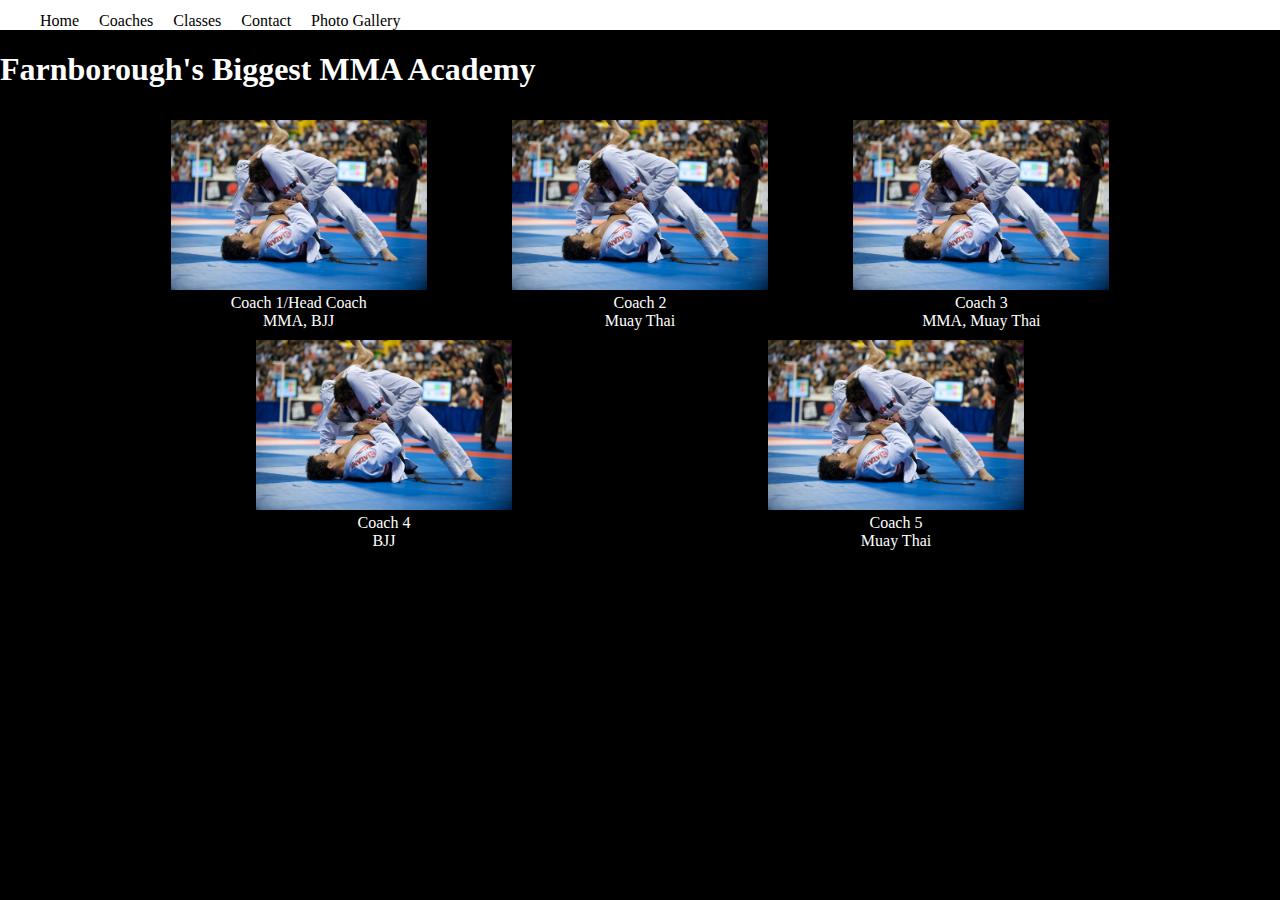
==== coaches.html @ 7070a820 "Completed Coaches section w/o styling" ====
<!DOCTYPE html>
<html lang="en">
  <head>
    <meta charset="UTF-8" />
    <meta name="viewport" content="width=device-width, initial-scale=1.0" />
    <title>Coaches</title>
    <link rel="stylesheet" href="assets/css/styles.css" />
  </head>
  <body>
    <nav>
      <ul>
        <li>
          <a>Home</a>
        </li>
        <li>
          <a>Coaches</a>
        </li>
        <li>
          <a>Classes</a>
        </li>
        <li>
          <a>Contact</a>
        </li>
        <li>
          <a>Photo Gallery</a>
        </li>
      </ul>
    </nav>
    <main>
      <h1>Farnborough's Biggest MMA Academy</h1>
      <section class="info coaches">
        <div class="coaches-list">
            <div class="coach-card">
                <img src="assets/images/roll.jpg" />
                <p class="coaches-name">Coach 1/Head Coach</p>
                <p class="coaches-discipline">MMA, BJJ</p>
            </div>
            <div class="coach-card">
                <img src="assets/images/roll.jpg" />
                <p class="coaches-name">Coach 2</p>
                <p class="coaches-discipline">Muay Thai</p>
            </div>
            <div class="coach-card">
                <img src="assets/images/roll.jpg" />
                <p class="coaches-name">Coach 3</p>
                <p class="coaches-discipline">MMA, Muay Thai</p>
            </div>
            <div class="coach-card">
                <img src="assets/images/roll.jpg" />
                <p class="coaches-name">Coach 4</p>
                <p class="coaches-discipline">BJJ</p>
            </div>
            <div class="coach-card">
              <img src="assets/images/roll.jpg" />
              <p class="coaches-name">Coach 5</p>
              <p class="coaches-discipline">Muay Thai</p>
          </div>
        </div>
      </section>
    </main>
  </body>
</html>
---- assets/css/styles.css ----
body {
  width: 100%;
  height: 100vh;
  margin: 0;
  background: black;
  color: white;
}

main {
  position: relative;
}

nav {
  height: 30px;
  background: white;
  color: black;
  width: 100%;
  display: flex;
  align-items: end;
}

ul {
  list-style: none;
  margin: 0;
  position: relative;
  right: 10px;
  display: flex;
}

ul > li > a {
  margin: 10px;
  cursor: pointer;
}

.image-presentation {
  width: 80%;
  margin: 0 auto;
  display: flex;
  justify-content: space-between;
}

.image-presentation > img {
  max-width: 30%;
}

.coaches-list {
  display: flex;
  flex-direction: row;
  flex-wrap: wrap;
  width: 80%;
  margin: 0 auto;
  justify-content: space-around;
}

.coach-card {
  max-width: 25%;
  height: 200px;
  margin: 10px;
}

.coach-card img {
  width: 100%;
  margin: auto;
}

.coaches-name,
.coaches-discipline {
  margin: 0;
  text-align: center;
}
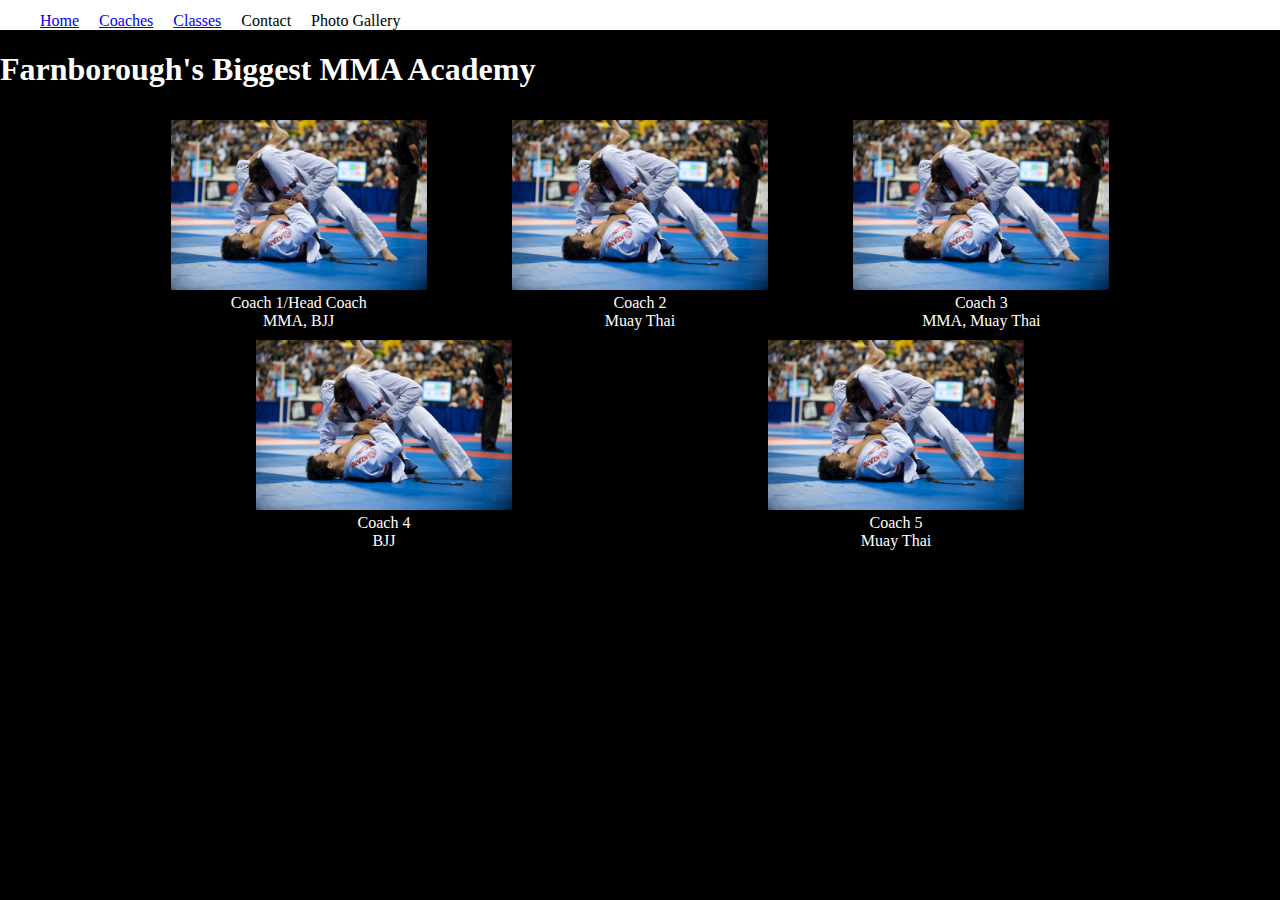
==== commit a9834a2b: "Basis for home, classes and coaches is written" ====
--- a/coaches.html
+++ b/coaches.html
@@ -10,13 +10,13 @@
     <nav>
       <ul>
         <li>
-          <a>Home</a>
+          <a href="index.html">Home</a>
         </li>
         <li>
-          <a>Coaches</a>
+          <a href="coaches.html">Coaches</a>
         </li>
         <li>
-          <a>Classes</a>
+          <a href="classes.html">Classes</a>
         </li>
         <li>
           <a>Contact</a>
